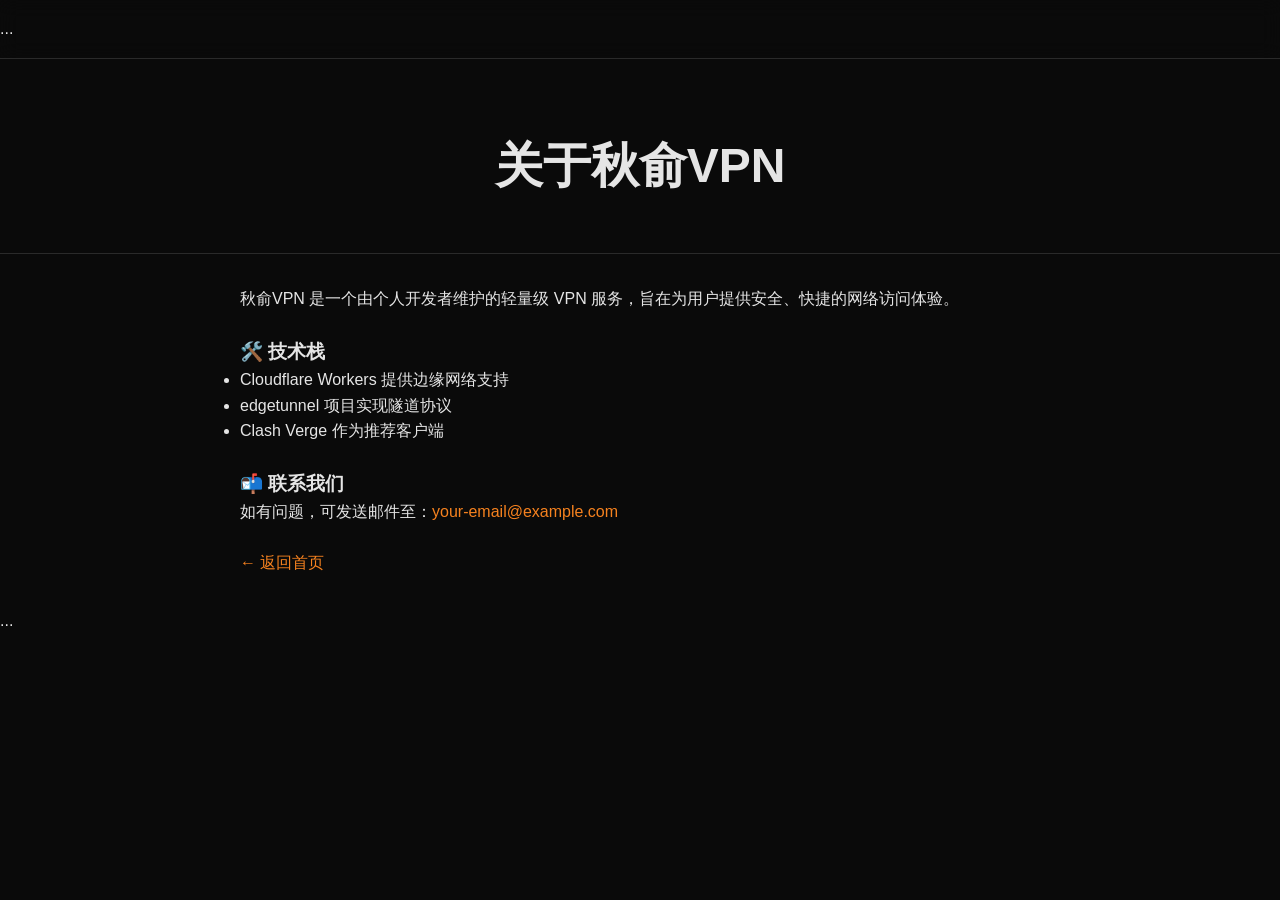
==== about.html @ 0fdaae97 "." ====
<!DOCTYPE html>
<html lang="zh-CN">
<head>
  <meta charset="UTF-8">
  <meta name="viewport" content="width=device-width, initial-scale=1.0">
  <title>关于我们 - 秋俞VPN</title>
  <link rel="stylesheet" href="style.css">
</head>
<body>
  <nav class="navbar">...</nav> <!-- 同首页 -->

  <div class="page-header">
    <div class="container">
      <h1>关于秋俞VPN</h1>
    </div>
  </div>

  <div class="container" style="padding: 2rem 0; max-width: 800px;">
    <p>秋俞VPN 是一个由个人开发者维护的轻量级 VPN 服务，旨在为用户提供安全、快捷的网络访问体验。</p>
    <br>
    <h3>🛠️ 技术栈</h3>
    <ul>
      <li>Cloudflare Workers 提供边缘网络支持</li>
      <li>edgetunnel 项目实现隧道协议</li>
      <li>Clash Verge 作为推荐客户端</li>
    </ul>
    <br>
    <h3>📬 联系我们</h3>
    <p>如有问题，可发送邮件至：<a href="mailto:your-email@example.com">your-email@example.com</a></p>
    <br>
    <a href="index.html">← 返回首页</a>
  </div>

  <footer>...</footer>
</body>
</html>
---- style.css ----
/* 全局重置 */
* { margin: 0; padding: 0; box-sizing: border-box; }
body {
  font-family: -apple-system, BlinkMacSystemFont, "Segoe UI", Roboto, sans-serif;
  background: #0a0a0a;
  color: #e5e5e5;
  line-height: 1.6;
}
a { color: #f6821f; text-decoration: none; }
a:hover { text-decoration: underline; }
.container {
  max-width: 1200px;
  margin: 0 auto;
  padding: 0 2rem;
}

/* 导航栏 */
.navbar {
  position: fixed;
  top: 0;
  left: 0;
  right: 0;
  background: rgba(10, 10, 10, 0.8);
  backdrop-filter: blur(10px);
  border-bottom: 1px solid #2a2a2a;
  z-index: 100;
  padding: 1rem 0;
}
.navbar .container {
  display: flex;
  justify-content: space-between;
  align-items: center;
}
.nav-links a {
  color: #ccc;
  margin-left: 2rem;
  font-weight: 500;
  transition: color 0.2s;
}
.nav-links a:hover,
.nav-links a.active {
  color: #f6821f;
  text-decoration: none;
}
.nav-brand {
  font-size: 1.5rem;
  font-weight: 700;
  background: linear-gradient(135deg, #f6821f, #faab41);
  -webkit-background-clip: text;
  -webkit-text-fill-color: transparent;
}

/* 通用按钮 */
.btn-primary {
  display: inline-block;
  background: #f6821f;
  color: #fff;
  padding: 0.75rem 2rem;
  border-radius: 8px;
  font-weight: 600;
  transition: background 0.2s, transform 0.1s;
}
.btn-primary:hover {
  background: #d96d15;
  text-decoration: none;
  transform: translateY(-2px);
}

/* 页面头部 */
.page-header {
  padding: 8rem 0 3rem;
  text-align: center;
  border-bottom: 1px solid #2a2a2a;
}
.page-header h1 {
  font-size: 3rem;
  font-weight: 800;
}
.page-header p {
  color: #aaa;
  font-size: 1.2rem;
  margin-top: 0.5rem;
}

/* 内容区域 */
.section {
  padding: 4rem 0;
  border-bottom: 1px solid #1a1a1a;
}
.section:last-child { border-bottom: none; }
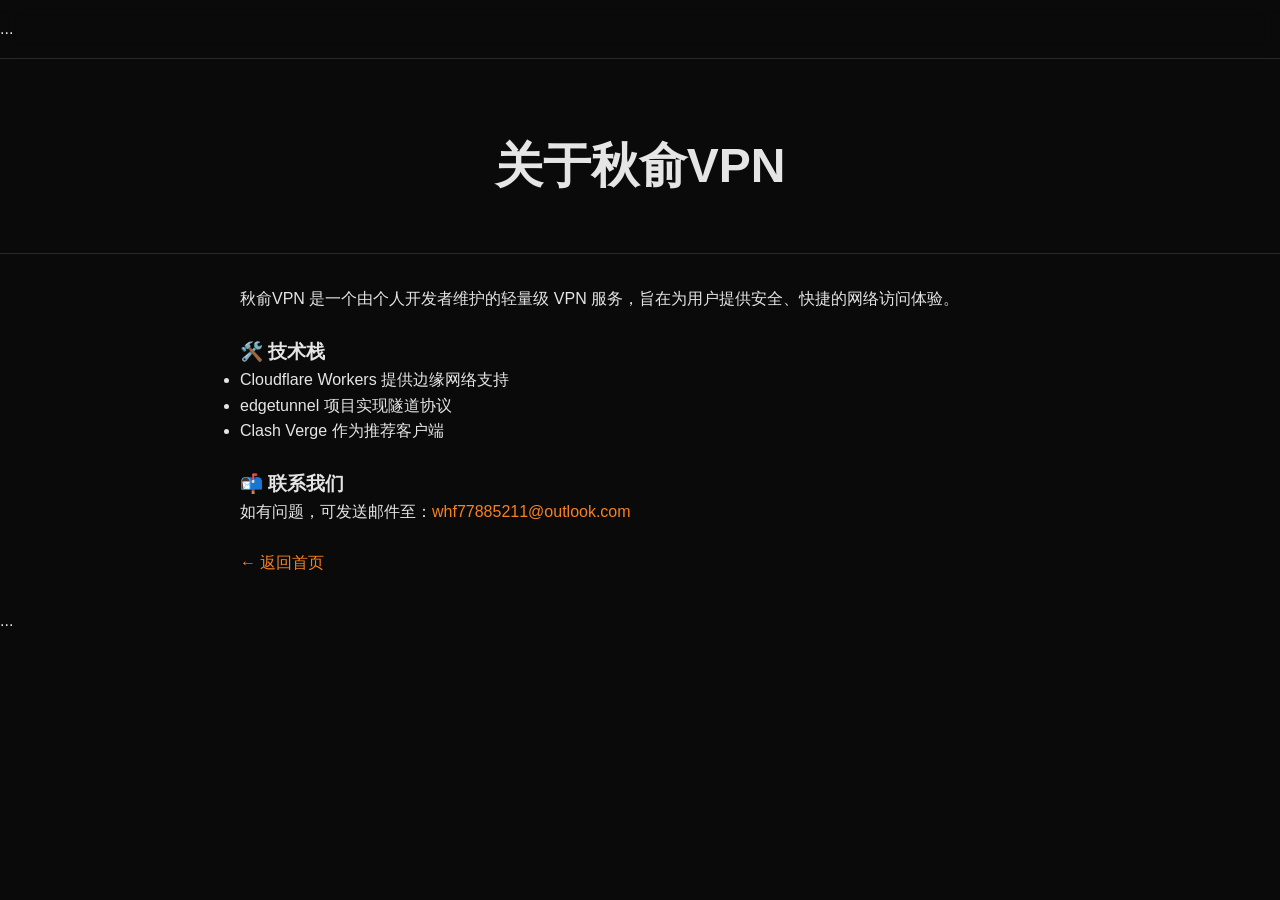
==== commit 5523a0ac: "更新 about.html" ====
--- a/about.html
+++ b/about.html
@@ -26,7 +26,7 @@
     </ul>
     <br>
     <h3>📬 联系我们</h3>
-    <p>如有问题，可发送邮件至：<a href="mailto:your-email@example.com">your-email@example.com</a></p>
+    <p>如有问题，可发送邮件至：<a href="mailto:whf77885211@outlook.com">whf77885211@outlook.com</a></p>
     <br>
     <a href="index.html">← 返回首页</a>
   </div>
